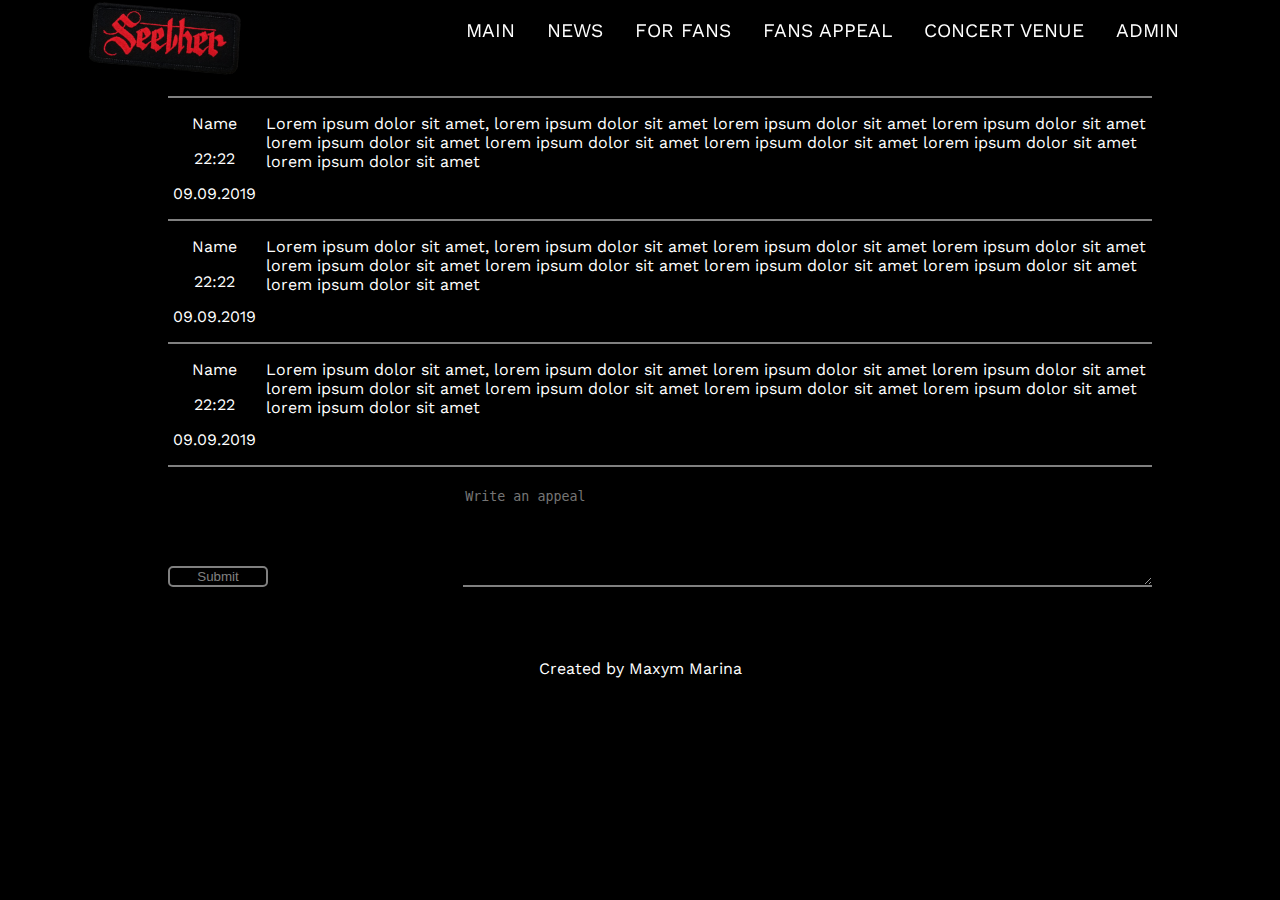
==== fans_appeal.html @ 53c54054 "Lab6 finished" ====
<!DOCTYPE html>
<html lang="en">
    <head>
        <meta charset="UTF-8">
        <title>Title</title>
        <link rel="stylesheet" href="https://fonts.googleapis.com/css?family=Work+Sans:400">
        <link rel="stylesheet" href="stylesheets/navigation.css">
        <link rel="stylesheet" href="stylesheets/fans_appeal.css">
    </head>

    <body>
        <header>
            <img id="logo" src="images/logo.png" alt="LOGO">
            <input type="checkbox" id="nav-toggle" class="nav-toggle">
            <nav>
                <ul id="menu">
                    <li><a class="menu_item" href="index.html">Main</a></li>
                    <li><a class="menu_item" href="news.html">News</a></li>
                    <li id="for_fans">
                        <a class="menu_item" href="">For fans</a>
                        <ul class="sub_menu">
                            <li><a href="">Fans club</a></li>
                            <li><a href="tour_schedule.html">Tour schedule</a></li>
                            <li><a href="">Lyrics</a></li>
                        </ul>
                    </li>
                    <li><a class="menu_item" href="fans_appeal.html">Fans appeal</a></li>
                    <li><a class="menu_item" href="concert_venue.html">Concert venue</a></li>
                    <li><a class="menu_item" href="admin.html">Admin</a></li>
                </ul>
            </nav>
            <label for="nav-toggle" class="nav-toggle-label">
                <span></span>
            </label>
        </header>

        <div class="buffer"></div>

        <main>
            <ul>
                <li class="appeal">
                    <div class="msg_head">
                        <p>Name</p>
                        <p>22:22</p>
                        <p>09.09.2019</p>
                    </div>
                    <div class="msg_info">
                        <p>Lorem ipsum dolor sit amet, lorem ipsum dolor sit amet lorem ipsum dolor sit amet
                            lorem ipsum dolor sit amet lorem ipsum dolor sit amet lorem ipsum dolor sit amet
                            lorem ipsum dolor sit amet lorem ipsum dolor sit amet lorem ipsum dolor sit amet</p>
                    </div>
                </li>
                <li class="appeal">
                    <div class="msg_head">
                        <p>Name</p>
                        <p>22:22</p>
                        <p>09.09.2019</p>
                    </div>
                    <div class="msg_info">
                        <p>Lorem ipsum dolor sit amet, lorem ipsum dolor sit amet lorem ipsum dolor sit amet
                            lorem ipsum dolor sit amet lorem ipsum dolor sit amet lorem ipsum dolor sit amet
                            lorem ipsum dolor sit amet lorem ipsum dolor sit amet lorem ipsum dolor sit amet</p>
                    </div>
                </li>
                <li class="appeal">
                    <div class="msg_head">
                        <p>Name</p>
                        <p>22:22</p>
                        <p>09.09.2019</p>
                    </div>
                    <div class="msg_info">
                        <p>Lorem ipsum dolor sit amet, lorem ipsum dolor sit amet lorem ipsum dolor sit amet
                            lorem ipsum dolor sit amet lorem ipsum dolor sit amet lorem ipsum dolor sit amet
                            lorem ipsum dolor sit amet lorem ipsum dolor sit amet lorem ipsum dolor sit amet</p>
                    </div>
                </li>
                <li class="new_appeal">
                    <form>
                        <input type="submit">
                        <textarea placeholder="Write an appeal"></textarea>
                    </form>
                </li>
            </ul>
        </main>

        <footer>
            <p>Created by Maxym Marina</p>
        </footer>
    </body>
</html>
---- stylesheets/navigation.css ----
:root {
    --background: rgba(0, 0, 0, 0.95);
}

*, *::after, *::before   {
    box-sizing: border-box;
}


h3, p {
    color: white;
}

body {
    background-color: black;
    margin: 0;
    font-family: 'Work Sans', sans-serif;
    font-weight: 400;
}

header {
    position: fixed;
    width: 100%;
    height: 60px;
    display: grid;
    grid-template-columns: 0.5fr auto minmax(600px, 3fr) 0.5fr;
    background: var(--background);
    text-align: center;
    padding: 0;
    margin: 0;
    z-index: 900;
}

#logo {
    height: 64px;
    width: 150px;
    display: flex;
    justify-self: center;
    position: absolute;
    transform: rotate(5deg);
    transform-origin: top left;
    animation-name: rotation;
    animation-duration: 4s;
    animation-iteration-count: 2;
    z-index: 999;
}

@keyframes  rotation {
    from { transform: rotate(5deg)}
    50% { transform: rotate(10deg)}
    to { transform: rotate(5deg)}
}

.nav-toggle {
    display: none;
}

.nav-toggle-label {
    position: absolute;
    top: 0;
    left: 0;
    margin-left: 1em;
    height: 100%;
    display: flex;
    align-items: center;
}

.nav-toggle-label span,
.nav-toggle-label span::before,
.nav-toggle-label span::after {
    display: block;
    background: white;
    height: 2px;
    width: 2em;
    border-radius: 2px;
    position: relative;
}

.nav-toggle-label span::before,
.nav-toggle-label span::after {
    content: '';
    position: absolute;
}

.nav-toggle-label span::before {
    bottom: 7px;
}

.nav-toggle-label span::after {
    top:7px
}

nav {
    position: absolute;
    text-align: left;
    top: 100%;
    left: 0;
    background: var(--background);
    width: 100%;
    transform: scale(1, 0);
    transform-origin: top;
    transition: transform 400ms ease-in-out;
}

#menu {
    margin: 0;
    padding: 0;
    list-style: none;
}

nav li {
    margin-bottom: 1em;
    margin-left: 1em;
}

nav a {
    color: white;
    text-decoration: none;
    font-size: 1.2rem;
    text-transform: uppercase;
    opacity: 0;
    transition: opacity 150ms ease-in-out;
}

nav a:hover {
    color: gray;
}

.nav-toggle:checked ~ nav {
    transform: scale(1, 1);
}

.nav-toggle:checked ~ nav a {
    opacity: 1;
    transition: opacity 250ms ease-in-out 250ms;
}

.sub_menu {
    color: white;
    padding-top: 10px;
    list-style: none;
    display: none;
}

.sub_menu li {
    margin-left: -20px;
}

#for_fans:hover .sub_menu {
    display: flex;
    flex-direction: column;
    justify-content: space-around;
}

footer {
    padding-top: 40px;
    width: 100%;
    margin: auto;
    text-align: center;
}

@media screen and (min-width: 1050px) {

    .nav-toggle-label {
        display: none;
    }

    header {
        display: grid;
        grid-template-columns: 0.5fr auto minmax(700px, 3fr) 0.3fr;
    }

    #logo {
        grid-column: 2 / 3;
    }

    nav {
        all: unset;
        grid-column: 3 / 4;
        display: flex;
        justify-content: flex-end;
        align-items: center;
    }

    #menu {
        display: flex;
        justify-content: flex-end;
    }

    #menu li {
        margin-left: 2em;
        margin-bottom: 0;
    }

    nav a {
        opacity: 1;
        position: relative;
        transition: color 500ms;
    }

    .menu_item::before {
        content: '';
        display: block;
        height: 3px;
        border-radius: 1px;
        background: gray;
        position: absolute;
        top: -0.25em;
        left: 0;
        right: 0;
        transform: scale(0, 1);
        transition: transform ease-in-out 300ms;
    }

    .menu_item:hover::before {
        color: gray;
        transform: scale(1, 1);
    }

    .menu_item:hover {
        color: gray;
    }

    .sub_menu {
        background: var(--background);
        position: absolute;
        width: 200px;
        height: 150px;
        padding: 0;
        margin-left: -30px;
    }

    .sub_menu li {
        margin-left: 1em !important;
        padding: 0;
        text-align: left;
    }

    .sub_menu a:hover {
        color: gray;
    }

    #for_fans a {
        z-index: 1000;
    }
}
---- stylesheets/fans_appeal.css ----
main {
    width: 80%;
    margin: 0 auto;
}

.buffer {
    height: 80px;
}

.appeal {
    border-top: 2px solid gray;
    display: flex;
    flex-direction: row;
    align-items: flex-start;
}

.appeal div {
    margin: 0 5px;
}

.msg_head {
    text-align: center;
    margin-right: 20px;
}

.new_appeal {
    padding-top: 20px;
    border-top: 2px solid gray;
    width: 100%;
}

form {
    display: flex;
    flex-direction: row;
    align-items: flex-end;
    justify-content: space-between;
}

textarea {
    background: transparent;
    border: 0;
    border-bottom: 2px solid gray;
    color: white;
    height: 100px;
    width: 70%;
    margin-left: 10px;
}

input {
    background: transparent;
    border: 2px solid gray;
    border-radius: 5px;
    color: gray;
    width: 100px;
    transition: color, background 250ms ease-in-out;
}

input:hover {
    background: gray;
    color: white;
}
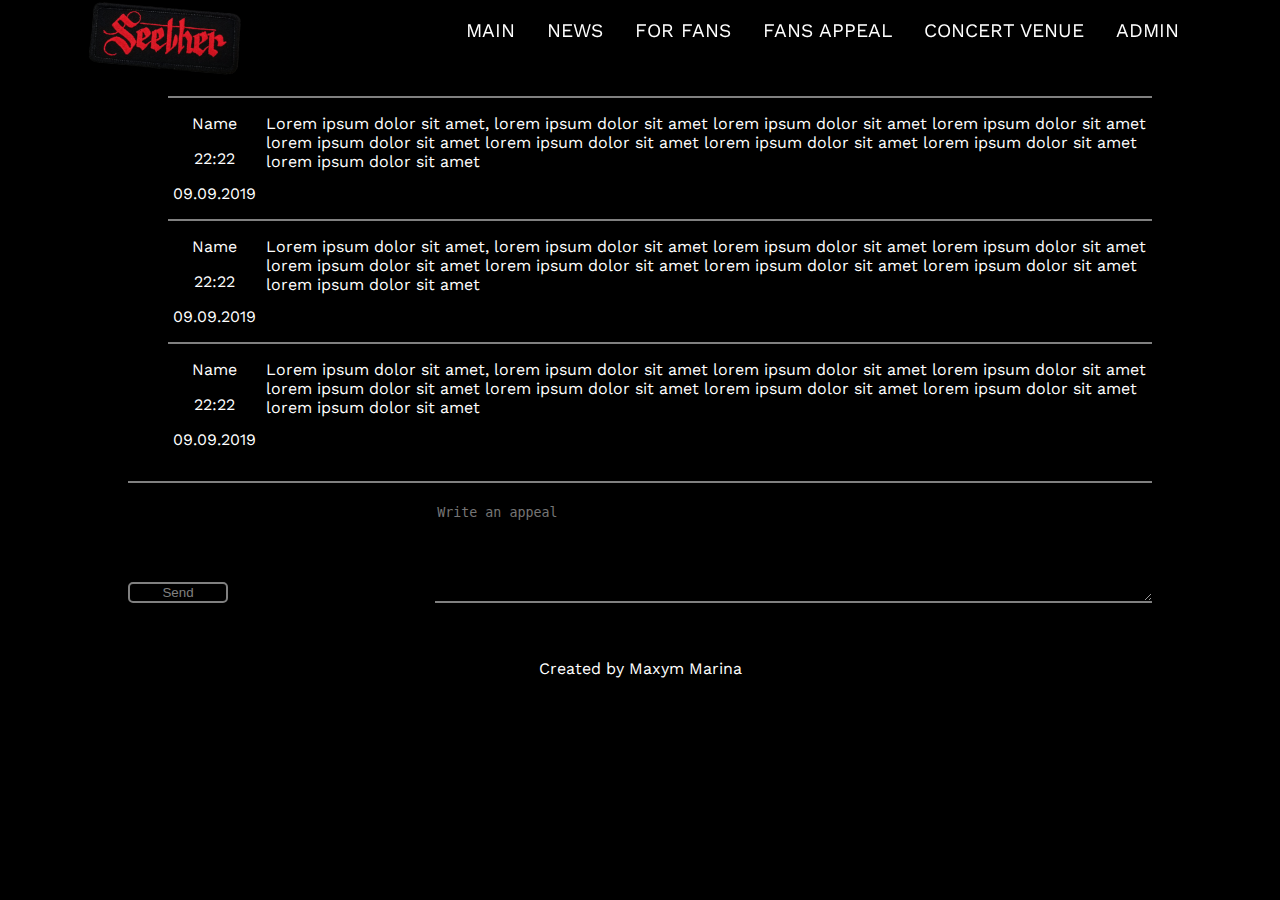
==== commit 1e0a79b0: "Lab7 finished" ====
--- a/fans_appeal.html
+++ b/fans_appeal.html
@@ -6,6 +6,7 @@
         <link rel="stylesheet" href="https://fonts.googleapis.com/css?family=Work+Sans:400">
         <link rel="stylesheet" href="stylesheets/navigation.css">
         <link rel="stylesheet" href="stylesheets/fans_appeal.css">
+
     </head>
 
     <body>
@@ -37,7 +38,7 @@
         <div class="buffer"></div>
 
         <main>
-            <ul>
+            <ul id="appeals">
                 <li class="appeal">
                     <div class="msg_head">
                         <p>Name</p>
@@ -74,17 +75,23 @@
                             lorem ipsum dolor sit amet lorem ipsum dolor sit amet lorem ipsum dolor sit amet</p>
                     </div>
                 </li>
-                <li class="new_appeal">
-                    <form>
-                        <input type="submit">
-                        <textarea placeholder="Write an appeal"></textarea>
-                    </form>
-                </li>
             </ul>
+            <div class="new_appeal">
+                <div class="form">
+                    <button id="submit">Send</button>
+                    <textarea id="comment" placeholder="Write an appeal"></textarea>
+                </div>
+            </div>
         </main>
 
         <footer>
             <p>Created by Maxym Marina</p>
         </footer>
+
+        <script
+                src="https://code.jquery.com/jquery-3.4.1.js"
+                integrity="sha256-WpOohJOqMqqyKL9FccASB9O0KwACQJpFTUBLTYOVvVU="
+                crossorigin="anonymous"></script>
+        <script src="scripts/fans_appeal.js"></script>
     </body>
 </html>--- a/stylesheets/fans_appeal.css
+++ b/stylesheets/fans_appeal.css
@@ -29,7 +29,7 @@
     width: 100%;
 }
 
-form {
+.form {
     display: flex;
     flex-direction: row;
     align-items: flex-end;
@@ -46,7 +46,7 @@
     margin-left: 10px;
 }
 
-input {
+#submit {
     background: transparent;
     border: 2px solid gray;
     border-radius: 5px;
@@ -55,7 +55,7 @@
     transition: color, background 250ms ease-in-out;
 }
 
-input:hover {
+#submit:hover {
     background: gray;
     color: white;
 }